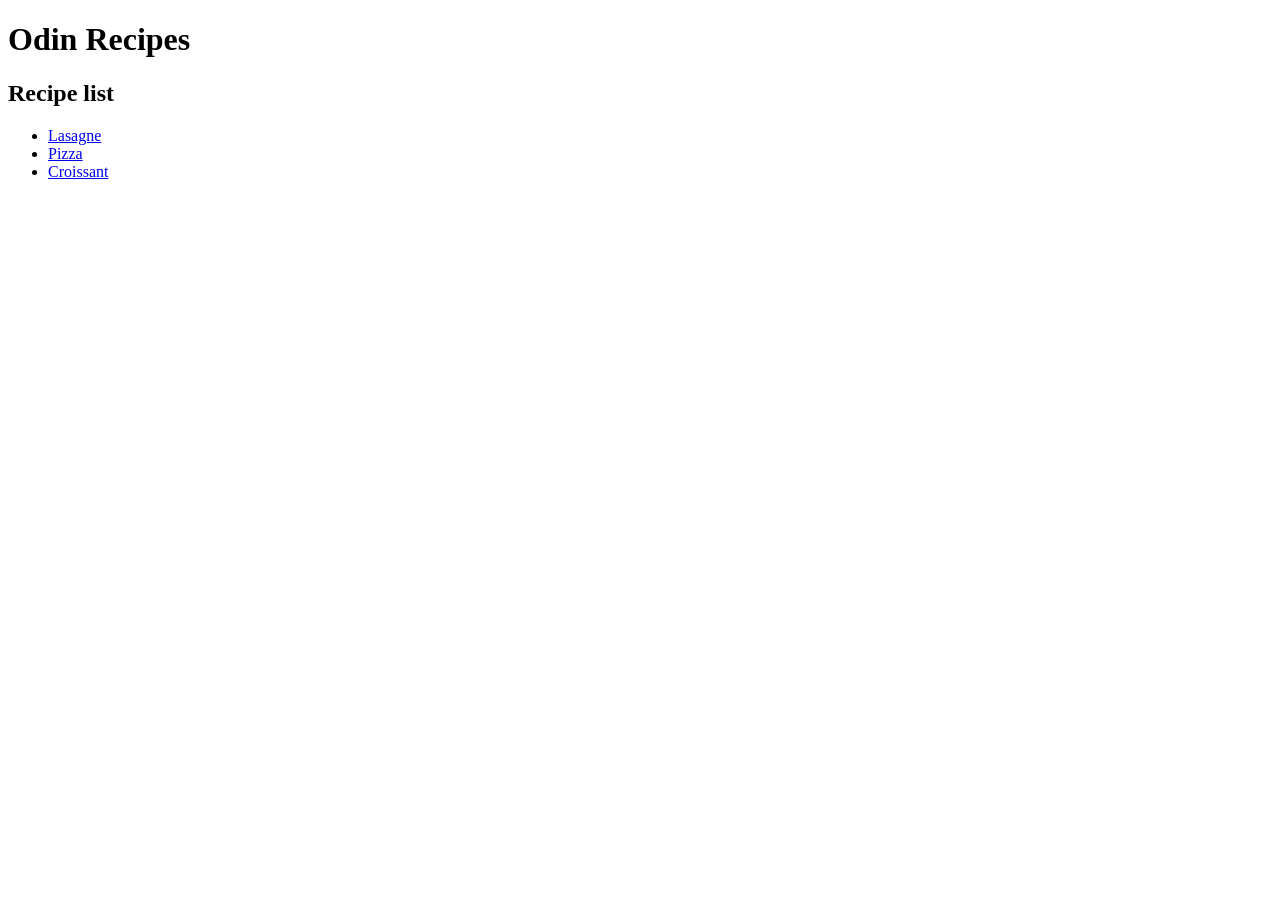
==== index.html @ f618e535 "Make the structure with HTML Just used what I learned in the HTML course to make a simple website fo" ====
<!DOCTYPE html>
<html lang="en">
  <head>
    <meta charset="UTF-8" />
    <title>Odin Recipes</title>
  </head>
  <body>
    <h1>Odin Recipes</h1>
    <h2>Recipe list</h2>
    <ul>
      <li><a href="recipes/lasagne.html">Lasagne</a></li>
      <li><a href="recipes/pizza.html">Pizza</a></li>
      <li><a href="recipes/croissant.html">Croissant</a></li>
    </ul>
  </body>
</html>
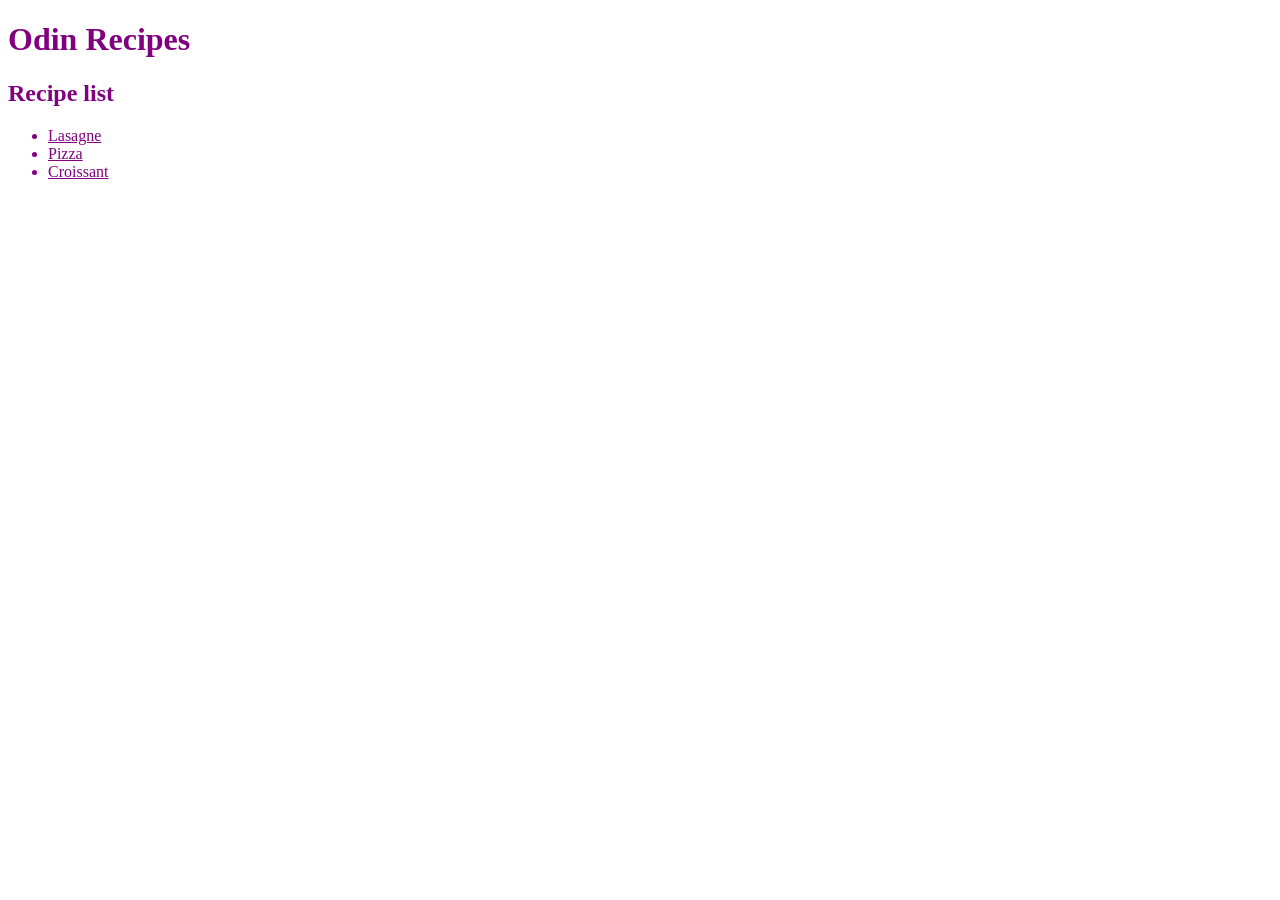
==== commit 8e2546cd: "changed the colour and added a stylesheet changed the color of all the text to purple for the sake o" ====
--- a/index.html
+++ b/index.html
@@ -3,6 +3,7 @@
   <head>
     <meta charset="UTF-8" />
     <title>Odin Recipes</title>
+    <link rel="stylesheet" href="styles.css">
   </head>
   <body>
     <h1>Odin Recipes</h1>
--- a/styles.css
+++ b/styles.css
@@ -0,0 +1,2 @@
+*
+{color:purple;}
